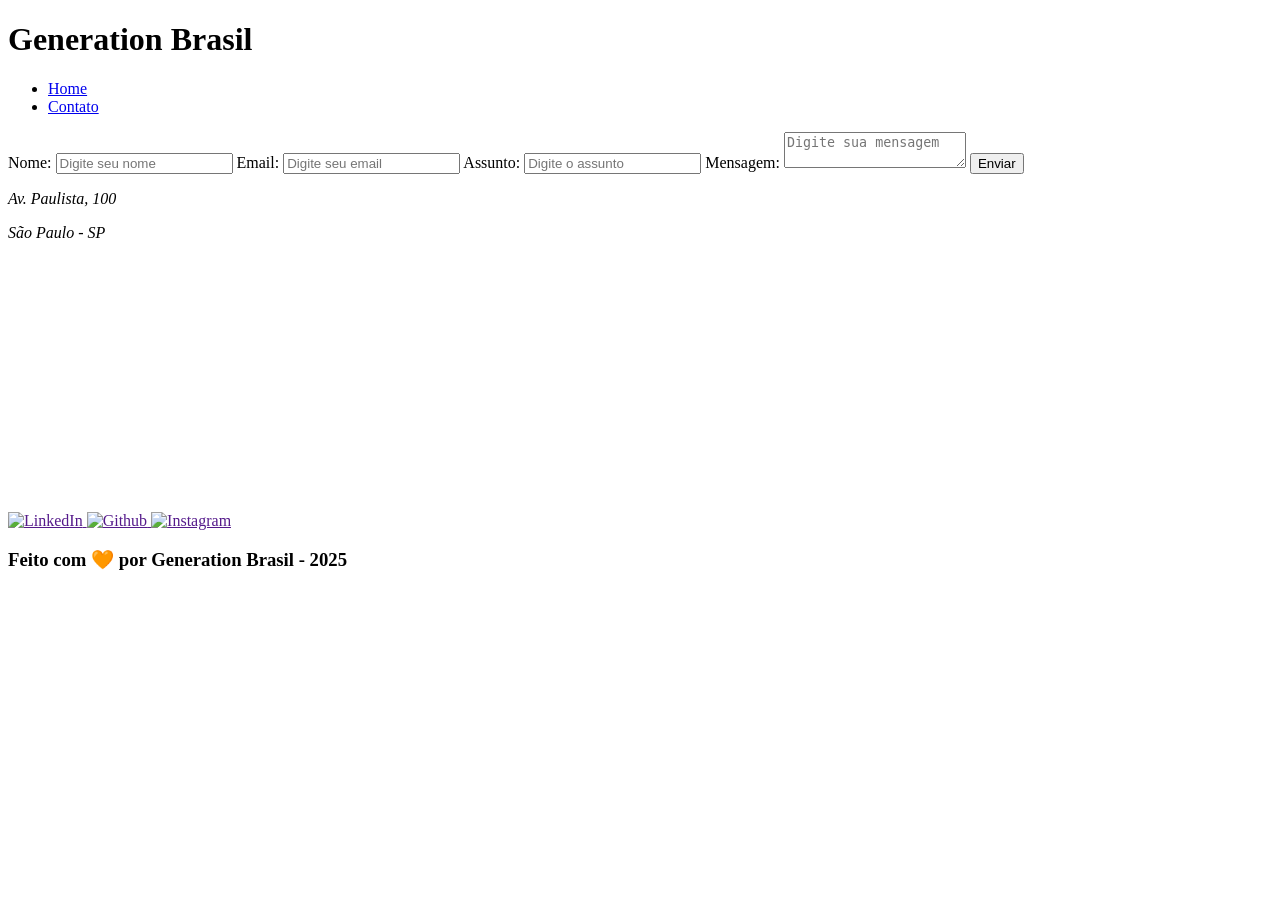
==== contato.html @ 765aecd3 "first commit" ====
<!DOCTYPE html>
<html lang="pt-br">

<head>
    <meta charset="UTF-8">
    <meta name="viewport" content="width=device-width, initial-scale=1.0">
    <meta name="description" content="Projeto Portfólio">
    <meta name="author" content="Generation Brasil">
    <meta name="keywords" content="HTML, CSS, JavaScript">
    <link rel="icon" type="image/svg+xml" href="./assets/img/favicon.svg" />
    <title>Contato</title>
</head>

<body>

    <header>


        <h1>Generation Brasil</h1>


        <nav>
            <ul>
                <li><a href="index.html">Home</a></li>
                <li><a href="contato.html">Contato</a></li>
            </ul>
        </nav>

    </header>


    <main>



        <main>


            <form action="#" method="submit" id="formulario">

                <label for="nome">Nome:</label>
                <input type="text" id="nome" name="nome" placeholder="Digite seu nome" required>
                <span id="errNome"></span>

                <label for="email">Email:</label>
                <input type="email" id="email" name="email" placeholder="Digite seu email" required>
                <span id="errEmail"></span>

                <label for="subject">Assunto:</label>
                <input type="text" id="subject" name="subject" placeholder="Digite o assunto" required>
                <span id="errSubject"></span>

                <label for="mensagem">Mensagem:</label>
                <textarea id="mensagem" name="mensagem" placeholder="Digite sua mensagem" required></textarea>

                <button type="submit">Enviar</button>
            </form>


            <article>
                <address>
                    <p>Av. Paulista, 100</p>
                    <p>São Paulo - SP</p>
                </address>

                <iframe
                    src="https://www.google.com/maps/embed?pb=!1m18!1m12!1m3!1d3657.106696296001!2d-46.65390548535577!3d-23.564611167596592!2m3!1f0!2f0!3f0!3m2!1i1024!2i768!4f13.1!3m3!1m2!1s0x94ce59c7f481fd9f%3A0x9982bfde4df54830!2sAv.%20Paulista%2C%201000%20-%20Bela%20Vista%2C%20S%C3%A3o%20Paulo%20-%20SP%2C%2001310-100!5e0!3m2!1spt-BR!2sbr!4v1594056507065!5m2!1spt-BR!2sbr"
                    width="400" height="250" frameborder="0" style="border: 0" allowfullscreen="" aria-hidden="false"
                    tabindex="0" id="mapa">
                </iframe>
            </article>

        </main>


    </main>


    <footer>


        <section>

            <a href="">
                <img src="assets/img/linkedin.svg" alt="LinkedIn" />
            </a>

            <a href="">
                <img src="assets/img/github.svg" alt="Github" />
            </a>

            <a href="">
                <img src="assets/img/instagram.svg" alt="Instagram" />
            </a>

        </section>

        <h3>
            Feito com 🧡 por Generation Brasil - 2025
        </h3>

    </footer>

</body>

</html>
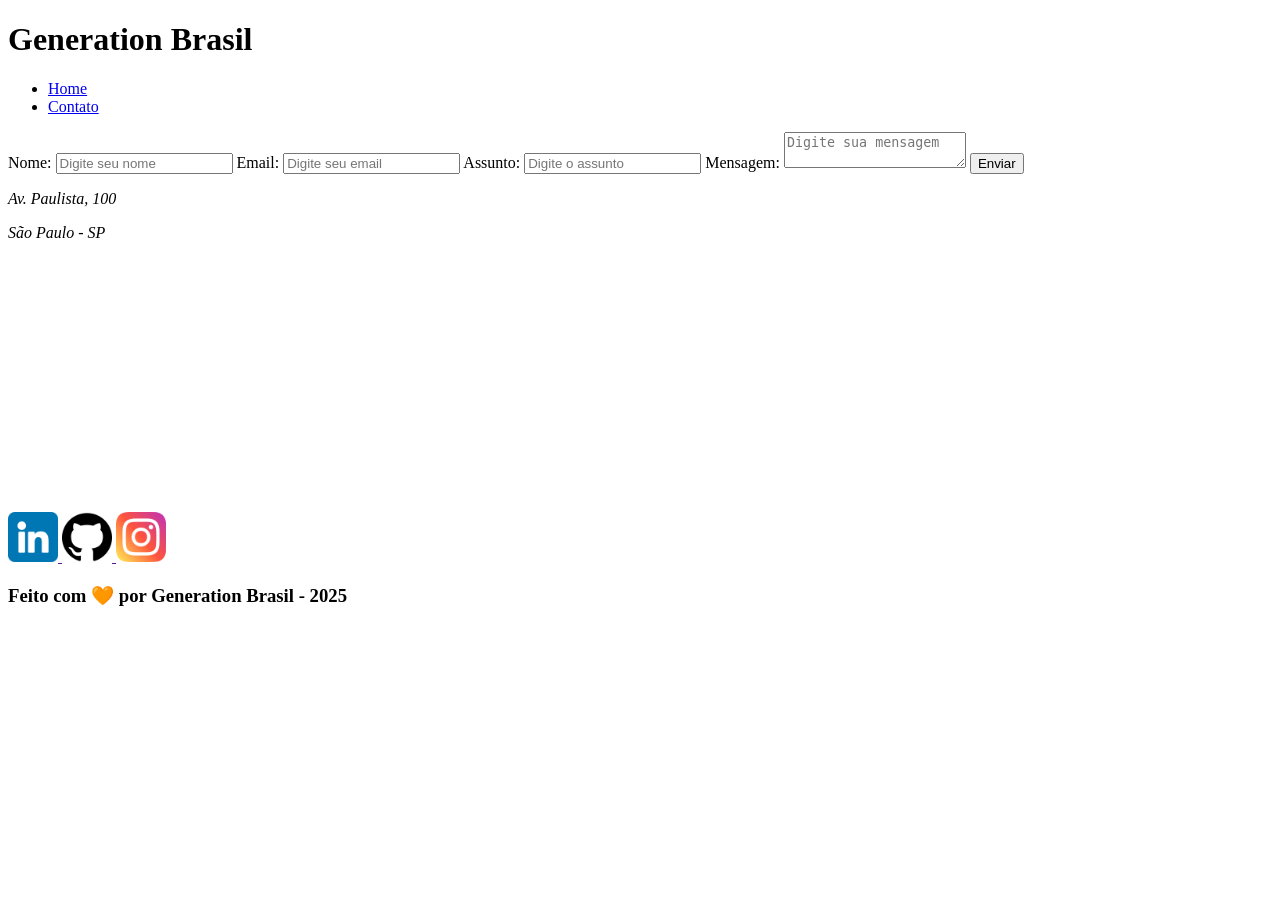
==== commit b2226a22: "feat: adição dos logos de rede social" ====
--- a/contato.html
+++ b/contato.html
@@ -82,15 +82,15 @@
         <section>
 
             <a href="">
-                <img src="assets/img/linkedin.svg" alt="LinkedIn" />
+                <img src="assets/img/linkedin.png" alt="LinkedIn" width="50"/>
             </a>
 
             <a href="">
-                <img src="assets/img/github.svg" alt="Github" />
+                <img src="assets/img/github.png" alt="Github" width="50"/>
             </a>
 
             <a href="">
-                <img src="assets/img/instagram.svg" alt="Instagram" />
+                <img src="assets/img/instagram.png" alt="Instagram" width="50"/>
             </a>
 
         </section>
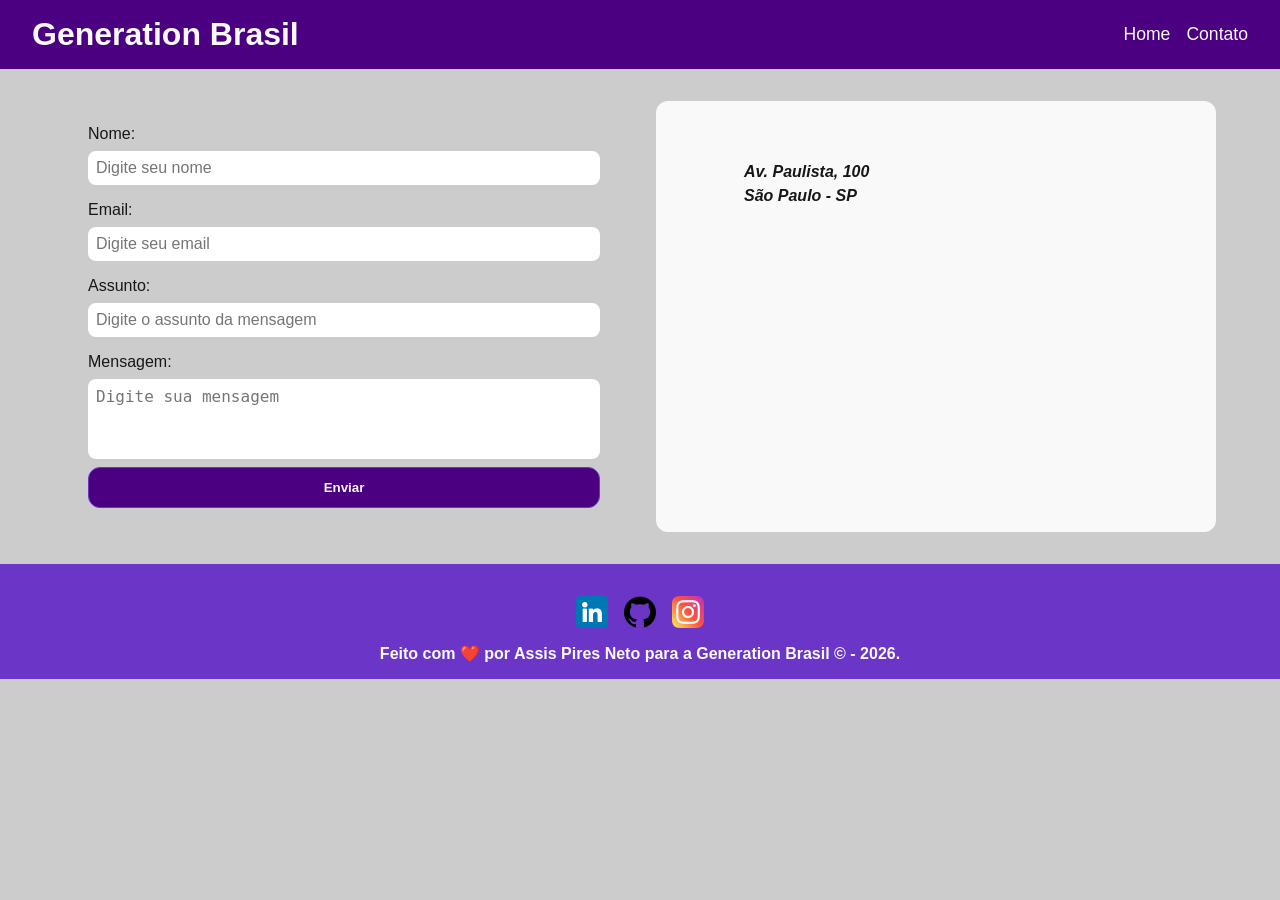
==== commit 009ad029: "feat(project): implementa estrutura inicial do Projects Hub - Adiciona layout HTML responsivo com he" ====
--- a/contato.html
+++ b/contato.html
@@ -1,23 +1,20 @@
 <!DOCTYPE html>
-<html lang="pt-br">
-
+<html lang="en">
 <head>
     <meta charset="UTF-8">
     <meta name="viewport" content="width=device-width, initial-scale=1.0">
     <meta name="description" content="Projeto Portfólio">
-    <meta name="author" content="Generation Brasil">
+    <meta name="author" content="Pâmela dos Reis | Generation Brasil">
     <meta name="keywords" content="HTML, CSS, JavaScript">
-    <link rel="icon" type="image/svg+xml" href="./assets/img/favicon.svg" />
+    <link rel="icon" type="image/svg" href="./assets/img/favicon.svg" />
+    <link rel="stylesheet" href="./assets/css/style.css">
     <title>Contato</title>
 </head>
 
 <body>
-
     <header>
 
-
         <h1>Generation Brasil</h1>
-
 
         <nav>
             <ul>
@@ -28,79 +25,72 @@
 
     </header>
 
+    <main class="main_contato">
 
-    <main>
+        <form action="#" method="submit" id="formulario">
 
+            <label for="nome">Nome: </label>
+            <input id="name" type="text" name="name" placeholder="Digite seu nome" />
+            <span id="errNome"></span>
 
+            <label for="email">Email: </label>
+            <input id="email" type="text" name="email" placeholder="Digite seu email" />
+            <span id="errEmail"></span>
 
-        <main>
+            <label for="subject">Assunto: </label>
+            <input id="subject" type="text" name="subject" placeholder="Digite o assunto da mensagem" />
+            <span id="errSubject"></span>
 
+            <label for="message">Mensagem: </label>
+            <textarea id="message" name="message" placeholder="Digite sua mensagem"></textarea>
 
-            <form action="#" method="submit" id="formulario">
+            <button type="submit">Enviar</button>
+        </form>
 
-                <label for="nome">Nome:</label>
-                <input type="text" id="nome" name="nome" placeholder="Digite seu nome" required>
-                <span id="errNome"></span>
+        <article class="article_mapa">
 
-                <label for="email">Email:</label>
-                <input type="email" id="email" name="email" placeholder="Digite seu email" required>
-                <span id="errEmail"></span>
+            <address>
+                <p>Av. Paulista, 100</p>
+                <p>São Paulo - SP</p>
+            </address>
 
-                <label for="subject">Assunto:</label>
-                <input type="text" id="subject" name="subject" placeholder="Digite o assunto" required>
-                <span id="errSubject"></span>
+            <iframe
+                src="https://www.google.com/maps/embed?pb=!1m18!1m12!1m3!1d3657.106696296001!2d-46.65390548535577!3d-23.564611167596592!2m3!1f0!2f0!3f0!3m2!1i1024!2i768!4f13.1!3m3!1m2!1s0x94ce59c7f481fd9f%3A0x9982bfde4df54830!2sAv.%20Paulista%2C%201000%20-%20Bela%20Vista%2C%20S%C3%A3o%20Paulo%20-%20SP%2C%2001310-100!5e0!3m2!1spt-BR!2sbr!4v1594056507065!5m2!1spt-BR!2sbr"
+                width="400"
+                height="250"
+                frameborder="0"
+                style="border: 0"
+                allowfullscreen=""
+                aria-hidden="false"
+                tabindex="0"
+                id="mapa"
+            ></iframe>
 
-                <label for="mensagem">Mensagem:</label>
-                <textarea id="mensagem" name="mensagem" placeholder="Digite sua mensagem" required></textarea>
-
-                <button type="submit">Enviar</button>
-            </form>
-
-
-            <article>
-                <address>
-                    <p>Av. Paulista, 100</p>
-                    <p>São Paulo - SP</p>
-                </address>
-
-                <iframe
-                    src="https://www.google.com/maps/embed?pb=!1m18!1m12!1m3!1d3657.106696296001!2d-46.65390548535577!3d-23.564611167596592!2m3!1f0!2f0!3f0!3m2!1i1024!2i768!4f13.1!3m3!1m2!1s0x94ce59c7f481fd9f%3A0x9982bfde4df54830!2sAv.%20Paulista%2C%201000%20-%20Bela%20Vista%2C%20S%C3%A3o%20Paulo%20-%20SP%2C%2001310-100!5e0!3m2!1spt-BR!2sbr!4v1594056507065!5m2!1spt-BR!2sbr"
-                    width="400" height="250" frameborder="0" style="border: 0" allowfullscreen="" aria-hidden="false"
-                    tabindex="0" id="mapa">
-                </iframe>
-            </article>
-
-        </main>
-
-
+        </article>
+            
     </main>
-
 
     <footer>
 
-
-        <section>
-
-            <a href="">
-                <img src="assets/img/linkedin.png" alt="LinkedIn" width="50"/>
+      <section>
+             <a href="https://www.linkedin.com/in/p%C3%A2mela-dos-reis/">
+                <img src="assets/img/linkedin.png" alt="Linkedin" />
             </a>
 
-            <a href="">
-                <img src="assets/img/github.png" alt="Github" width="50"/>
-            </a>
-
-            <a href="">
-                <img src="assets/img/instagram.png" alt="Instagram" width="50"/>
+            <a href="https://github.com/pammyu?tab=overview&from=2025-09-01&to=2025-09-30">
+                <img src="assets/img/github.png" alt="Github">
+            </a>    
+            <a href="https://www.instagram.com/pamm.desi/">
+                <img src="assets/img/instagram.png" alt="Instagram" />
             </a>
 
         </section>
 
         <h3>
-            Feito com 🧡 por Generation Brasil - 2025
+            Feito com ❤️ por Assis Pires Neto para a Generation Brasil &copy; - 2026.
         </h3>
 
-    </footer>
-
+       </footer>
 </body>
 
 </html>
--- a/assets/css/style.css
+++ b/assets/css/style.css
@@ -0,0 +1,208 @@
+* {
+    margin: 0;
+    padding: 0;
+    box-sizing: border-box;
+}
+:root {
+    --purple-200: #9a7bd1;
+    --purple-500: #6b36c8;
+    --purple-800: #4b0082;
+    --black-800: #171717;
+    --gray-200: #cccccc;
+    --white: #f9f9f9;
+}
+
+body {
+    font-family: sans-serif;
+    background-color: var(--gray-200);
+    color: var(--black-800);
+}
+
+h1, h2, h3 {
+    font-weight: 700;
+}
+
+h1 {
+    color: var(--white);
+    font: 2rem;
+}
+
+h2 {
+    color: var(--black-800);
+    font-size: 1.5rem;
+    padding: 1rem 0;
+    font-weight: 600;
+}
+
+h3 {
+    color: var(--white);
+    font-size: 1rem;
+    text-align: center;
+}
+
+p {
+    font-size: 1rem;
+    line-height: 1.5;
+    text-align: justify;
+}
+
+section {
+    width: 90%;
+    margin: 2rem auto;
+}
+
+header {
+    background: var(--purple-800);
+    padding: 1rem 2rem;
+    display: flex;
+    justify-content: space-between;
+    align-items: center;
+    position: sticky;
+    top: 0;
+}
+
+nav ul {
+    list-style: none;
+    display: flex;
+    gap: 1rem;
+}
+
+nav a {
+    color: var(--white);
+    font-size: 1.1rem;
+    text-decoration: none;
+}
+
+nav a:hover {
+    color: var(--purple-200);
+    text-decoration: underline;
+}
+
+#about article {
+    display: flex;
+    align-items: center;
+    gap: 2rem;
+}
+
+#about img {
+    width: 200px;
+    flex-shrink: 0;
+}
+
+#about p {
+    flex: 1;
+}
+
+#video figure {
+    display: flex;
+    justify-content: center;
+}
+
+footer {
+    flex-direction: column;
+    align-items: center;
+    justify-content: center;
+    padding: 1rem;
+    color: var(--white);
+    background: var(--purple-500);
+    font-weight: bold;
+    text-align: center;
+}
+
+footer section {
+    width: 100%;
+    display: flex;
+    justify-content: center;
+    align-items: center;
+    gap: 1rem;
+    margin: 1rem 0;
+}
+
+footer img {
+    width: 2rem;
+    height: 2rem;
+    display: block;
+    transition: filter 0.3s;
+}
+
+footer img:hover {
+    filter: brightness(0)
+            saturate(100%)
+            invert(65%)
+            sepia(59%)
+            saturate(2437%)
+            hue-rotate(213deg)
+            brightness(86%)
+            contrast(88%);
+}
+
+.main_contato{
+    display: grid;
+    grid-template-columns: 1fr 1fr;
+    gap: 2rem;
+    width: 90%;
+    margin: 2rem auto;
+}
+
+form {
+    display: flex;
+    flex-direction: column;
+    gap: 0.5rem;
+    padding: 1.5rem;
+    border-radius: 0.75rem;
+}
+
+form input, textarea {
+    padding: 0.5rem;
+    border: none;
+    border-radius: 0.5rem;
+    font-size: 1rem;
+}
+
+textarea {
+    resize: none;
+    height: 5rem;
+}
+
+form button {
+    background-color: var(--purple-800);
+    color: var(--white);
+    padding: 0.75rem;
+    border: 1px solid var(--purple-500);
+    border-radius: 0.75rem;
+    font-weight: 700;
+    cursor: pointer;
+    transition: background-color 0.3s;
+}
+
+form button:hover {
+    background-color: var(--purple-500);
+}
+
+form span {
+    color: #ff0000;
+    font-size: 0.75rem;
+}
+
+.article_mapa {
+    display: flex;
+    flex-direction: column;
+    justify-content: center;
+    align-items: center;
+    gap: 1rem;
+    background: var(--white);
+    padding: 1.5rem;
+    border-radius: 0.75rem;
+}
+
+.article_mapa address {
+    width: 75%;
+}
+
+.article_mapa address p { 
+    font-weight: 600; 
+}
+
+.article_mapa iframe {
+    align-self: center; 
+}
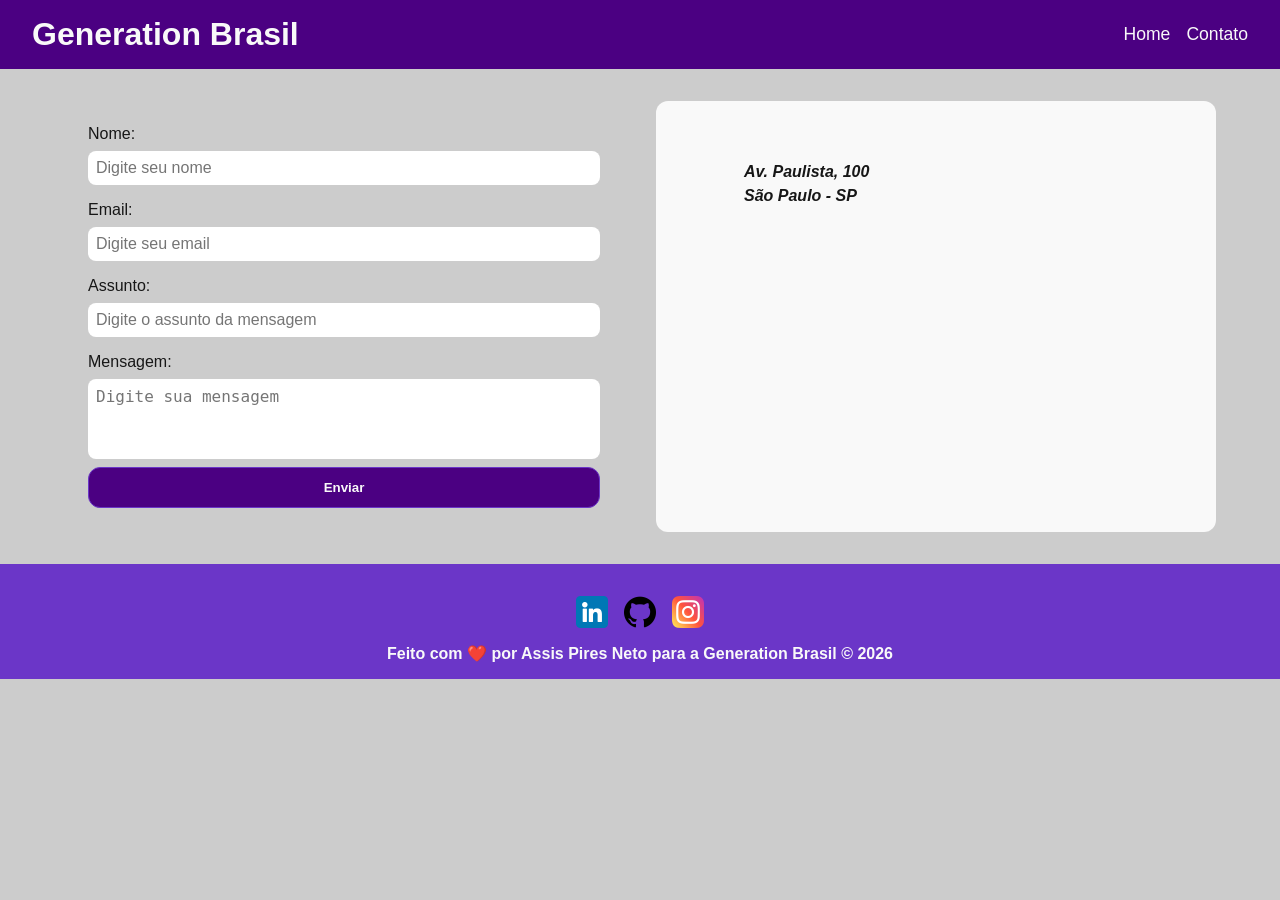
==== commit 0b3675fa: "feat: adiciona sistema de filtragem de projetos - Implementa filtros por categoria e tecnologia - Ad" ====
--- a/contato.html
+++ b/contato.html
@@ -1,19 +1,20 @@
 <!DOCTYPE html>
-<html lang="en">
+<html lang="pt-BR">
+
 <head>
     <meta charset="UTF-8">
     <meta name="viewport" content="width=device-width, initial-scale=1.0">
     <meta name="description" content="Projeto Portfólio">
     <meta name="author" content="Pâmela dos Reis | Generation Brasil">
     <meta name="keywords" content="HTML, CSS, JavaScript">
-    <link rel="icon" type="image/svg" href="./assets/img/favicon.svg" />
+    <link rel="icon" type="image/svg" href="./assets/img/favicon.svg">
     <link rel="stylesheet" href="./assets/css/style.css">
     <title>Contato</title>
 </head>
 
 <body>
+
     <header>
-
         <h1>Generation Brasil</h1>
 
         <nav>
@@ -22,26 +23,26 @@
                 <li><a href="contato.html">Contato</a></li>
             </ul>
         </nav>
-
     </header>
 
+    <!-- MAIN empurra o footer -->
     <main class="main_contato">
 
-        <form action="#" method="submit" id="formulario">
+        <form action="#" method="post" id="formulario">
 
-            <label for="nome">Nome: </label>
-            <input id="name" type="text" name="name" placeholder="Digite seu nome" />
+            <label for="name">Nome:</label>
+            <input id="name" type="text" name="name" placeholder="Digite seu nome">
             <span id="errNome"></span>
 
-            <label for="email">Email: </label>
-            <input id="email" type="text" name="email" placeholder="Digite seu email" />
+            <label for="email">Email:</label>
+            <input id="email" type="email" name="email" placeholder="Digite seu email">
             <span id="errEmail"></span>
 
-            <label for="subject">Assunto: </label>
-            <input id="subject" type="text" name="subject" placeholder="Digite o assunto da mensagem" />
+            <label for="subject">Assunto:</label>
+            <input id="subject" type="text" name="subject" placeholder="Digite o assunto da mensagem">
             <span id="errSubject"></span>
 
-            <label for="message">Mensagem: </label>
+            <label for="message">Mensagem:</label>
             <textarea id="message" name="message" placeholder="Digite sua mensagem"></textarea>
 
             <button type="submit">Enviar</button>
@@ -55,42 +56,42 @@
             </address>
 
             <iframe
-                src="https://www.google.com/maps/embed?pb=!1m18!1m12!1m3!1d3657.106696296001!2d-46.65390548535577!3d-23.564611167596592!2m3!1f0!2f0!3f0!3m2!1i1024!2i768!4f13.1!3m3!1m2!1s0x94ce59c7f481fd9f%3A0x9982bfde4df54830!2sAv.%20Paulista%2C%201000%20-%20Bela%20Vista%2C%20S%C3%A3o%20Paulo%20-%20SP%2C%2001310-100!5e0!3m2!1spt-BR!2sbr!4v1594056507065!5m2!1spt-BR!2sbr"
+                src="https://www.google.com/maps/embed?pb=!1m18!1m12!1m3!1d3657.106696296001!2d-46.65390548535577!3d-23.564611167596592!2m3!1f0!2f0!3f0!3m2!1i1024!2i768!4f13.1!3m3!1m2!1s0x94ce59c7f481fd9f%3A0x9982bfde4df54830!2sAv.%20Paulista%2C%201000!5e0!3m2!1spt-BR!2sbr!4v1594056507065"
                 width="400"
                 height="250"
-                frameborder="0"
-                style="border: 0"
+                style="border:0;"
                 allowfullscreen=""
-                aria-hidden="false"
-                tabindex="0"
-                id="mapa"
-            ></iframe>
+                loading="lazy"
+                referrerpolicy="no-referrer-when-downgrade">
+            </iframe>
 
         </article>
-            
+
     </main>
 
     <footer>
 
-      <section>
-             <a href="https://www.linkedin.com/in/p%C3%A2mela-dos-reis/">
-                <img src="assets/img/linkedin.png" alt="Linkedin" />
+        <section>
+            <a href="https://www.linkedin.com/in/p%C3%A2mela-dos-reis/" target="_blank" rel="noopener">
+                <img src="assets/img/linkedin.png" alt="LinkedIn">
             </a>
 
-            <a href="https://github.com/pammyu?tab=overview&from=2025-09-01&to=2025-09-30">
-                <img src="assets/img/github.png" alt="Github">
-            </a>    
-            <a href="https://www.instagram.com/pamm.desi/">
-                <img src="assets/img/instagram.png" alt="Instagram" />
+            <a href="https://github.com/pammyu" target="_blank" rel="noopener">
+                <img src="assets/img/github.png" alt="GitHub">
             </a>
 
+            <a href="https://www.instagram.com/pamm.desi/" target="_blank" rel="noopener">
+                <img src="assets/img/instagram.png" alt="Instagram">
+            </a>
         </section>
 
         <h3>
-            Feito com ❤️ por Assis Pires Neto para a Generation Brasil &copy; - 2026.
+            Feito com ❤️ por Assis Pires Neto para a Generation Brasil &copy; 2026
         </h3>
 
-       </footer>
+    </footer>
+
+    <script src="./assets/js/script.js"></script>
 </body>
 
 </html>
--- a/assets/css/style.css
+++ b/assets/css/style.css
@@ -16,6 +16,10 @@
     font-family: sans-serif;
     background-color: var(--gray-200);
     color: var(--black-800);
+}
+
+main {
+    flex: 1;
 }
 
 h1, h2, h3 {
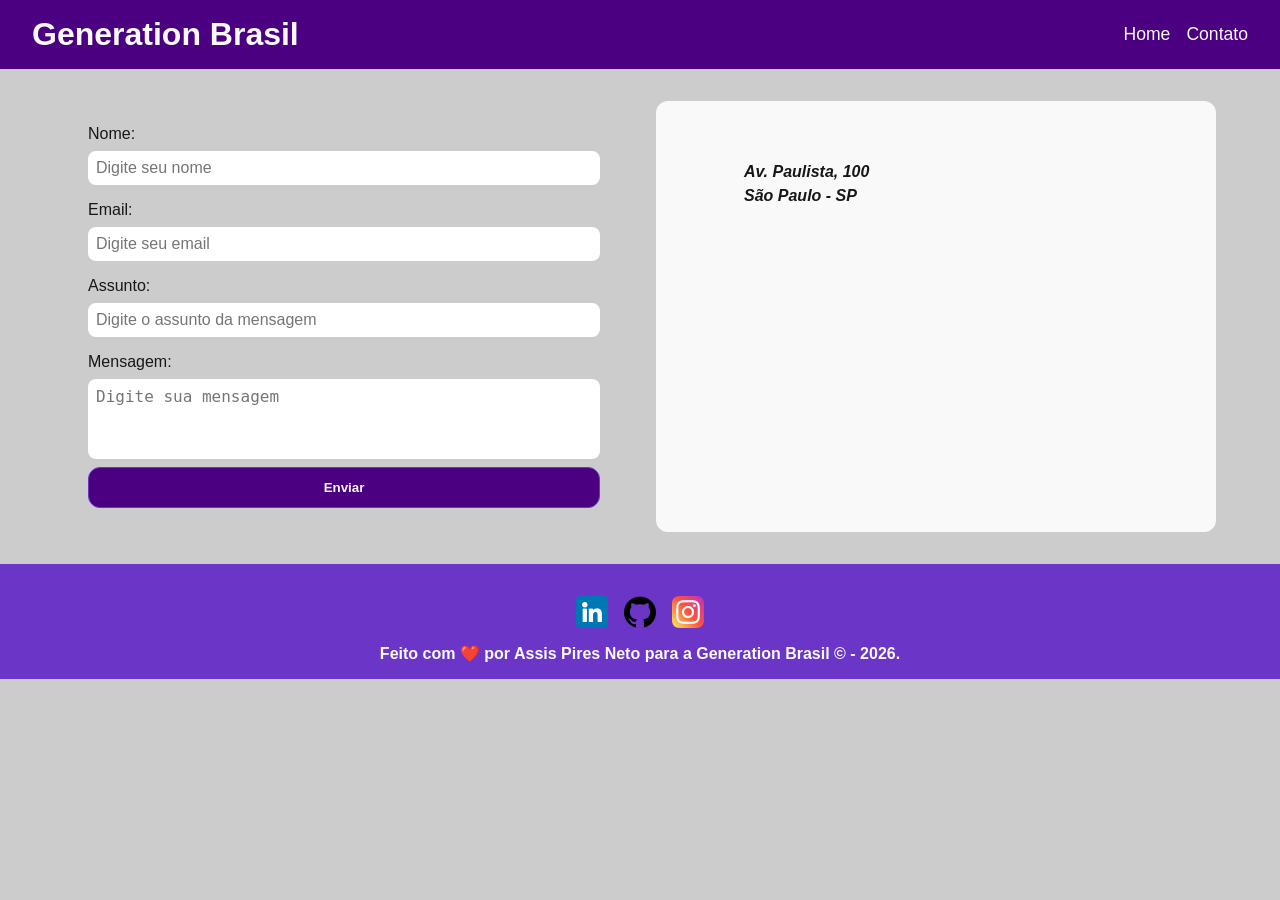
==== commit 5f11f4f7: "Merge pull request #1 from Lancellot/feature/CSS Feature/css" ====
--- a/contato.html
+++ b/contato.html
@@ -1,20 +1,19 @@
 <!DOCTYPE html>
-<html lang="pt-BR">
-
+<html lang="en">
 <head>
     <meta charset="UTF-8">
     <meta name="viewport" content="width=device-width, initial-scale=1.0">
     <meta name="description" content="Projeto Portfólio">
     <meta name="author" content="Pâmela dos Reis | Generation Brasil">
     <meta name="keywords" content="HTML, CSS, JavaScript">
-    <link rel="icon" type="image/svg" href="./assets/img/favicon.svg">
+    <link rel="icon" type="image/svg" href="./assets/img/favicon.svg" />
     <link rel="stylesheet" href="./assets/css/style.css">
     <title>Contato</title>
 </head>
 
 <body>
+    <header>
 
-    <header>
         <h1>Generation Brasil</h1>
 
         <nav>
@@ -23,26 +22,26 @@
                 <li><a href="contato.html">Contato</a></li>
             </ul>
         </nav>
+
     </header>
 
-    <!-- MAIN empurra o footer -->
     <main class="main_contato">
 
-        <form action="#" method="post" id="formulario">
+        <form action="#" method="submit" id="formulario">
 
-            <label for="name">Nome:</label>
-            <input id="name" type="text" name="name" placeholder="Digite seu nome">
+            <label for="nome">Nome: </label>
+            <input id="name" type="text" name="name" placeholder="Digite seu nome" />
             <span id="errNome"></span>
 
-            <label for="email">Email:</label>
-            <input id="email" type="email" name="email" placeholder="Digite seu email">
+            <label for="email">Email: </label>
+            <input id="email" type="text" name="email" placeholder="Digite seu email" />
             <span id="errEmail"></span>
 
-            <label for="subject">Assunto:</label>
-            <input id="subject" type="text" name="subject" placeholder="Digite o assunto da mensagem">
+            <label for="subject">Assunto: </label>
+            <input id="subject" type="text" name="subject" placeholder="Digite o assunto da mensagem" />
             <span id="errSubject"></span>
 
-            <label for="message">Mensagem:</label>
+            <label for="message">Mensagem: </label>
             <textarea id="message" name="message" placeholder="Digite sua mensagem"></textarea>
 
             <button type="submit">Enviar</button>
@@ -56,42 +55,42 @@
             </address>
 
             <iframe
-                src="https://www.google.com/maps/embed?pb=!1m18!1m12!1m3!1d3657.106696296001!2d-46.65390548535577!3d-23.564611167596592!2m3!1f0!2f0!3f0!3m2!1i1024!2i768!4f13.1!3m3!1m2!1s0x94ce59c7f481fd9f%3A0x9982bfde4df54830!2sAv.%20Paulista%2C%201000!5e0!3m2!1spt-BR!2sbr!4v1594056507065"
+                src="https://www.google.com/maps/embed?pb=!1m18!1m12!1m3!1d3657.106696296001!2d-46.65390548535577!3d-23.564611167596592!2m3!1f0!2f0!3f0!3m2!1i1024!2i768!4f13.1!3m3!1m2!1s0x94ce59c7f481fd9f%3A0x9982bfde4df54830!2sAv.%20Paulista%2C%201000%20-%20Bela%20Vista%2C%20S%C3%A3o%20Paulo%20-%20SP%2C%2001310-100!5e0!3m2!1spt-BR!2sbr!4v1594056507065!5m2!1spt-BR!2sbr"
                 width="400"
                 height="250"
-                style="border:0;"
+                frameborder="0"
+                style="border: 0"
                 allowfullscreen=""
-                loading="lazy"
-                referrerpolicy="no-referrer-when-downgrade">
-            </iframe>
+                aria-hidden="false"
+                tabindex="0"
+                id="mapa"
+            ></iframe>
 
         </article>
-
+            
     </main>
 
     <footer>
 
-        <section>
-            <a href="https://www.linkedin.com/in/p%C3%A2mela-dos-reis/" target="_blank" rel="noopener">
-                <img src="assets/img/linkedin.png" alt="LinkedIn">
+      <section>
+             <a href="https://www.linkedin.com/in/p%C3%A2mela-dos-reis/">
+                <img src="assets/img/linkedin.png" alt="Linkedin" />
             </a>
 
-            <a href="https://github.com/pammyu" target="_blank" rel="noopener">
-                <img src="assets/img/github.png" alt="GitHub">
+            <a href="https://github.com/pammyu?tab=overview&from=2025-09-01&to=2025-09-30">
+                <img src="assets/img/github.png" alt="Github">
+            </a>    
+            <a href="https://www.instagram.com/pamm.desi/">
+                <img src="assets/img/instagram.png" alt="Instagram" />
             </a>
 
-            <a href="https://www.instagram.com/pamm.desi/" target="_blank" rel="noopener">
-                <img src="assets/img/instagram.png" alt="Instagram">
-            </a>
         </section>
 
         <h3>
-            Feito com ❤️ por Assis Pires Neto para a Generation Brasil &copy; 2026
+            Feito com ❤️ por Assis Pires Neto para a Generation Brasil &copy; - 2026.
         </h3>
 
-    </footer>
-
-    <script src="./assets/js/script.js"></script>
+       </footer>
 </body>
 
 </html>
--- a/assets/css/style.css
+++ b/assets/css/style.css
@@ -16,10 +16,6 @@
     font-family: sans-serif;
     background-color: var(--gray-200);
     color: var(--black-800);
-}
-
-main {
-    flex: 1;
 }
 
 h1, h2, h3 {
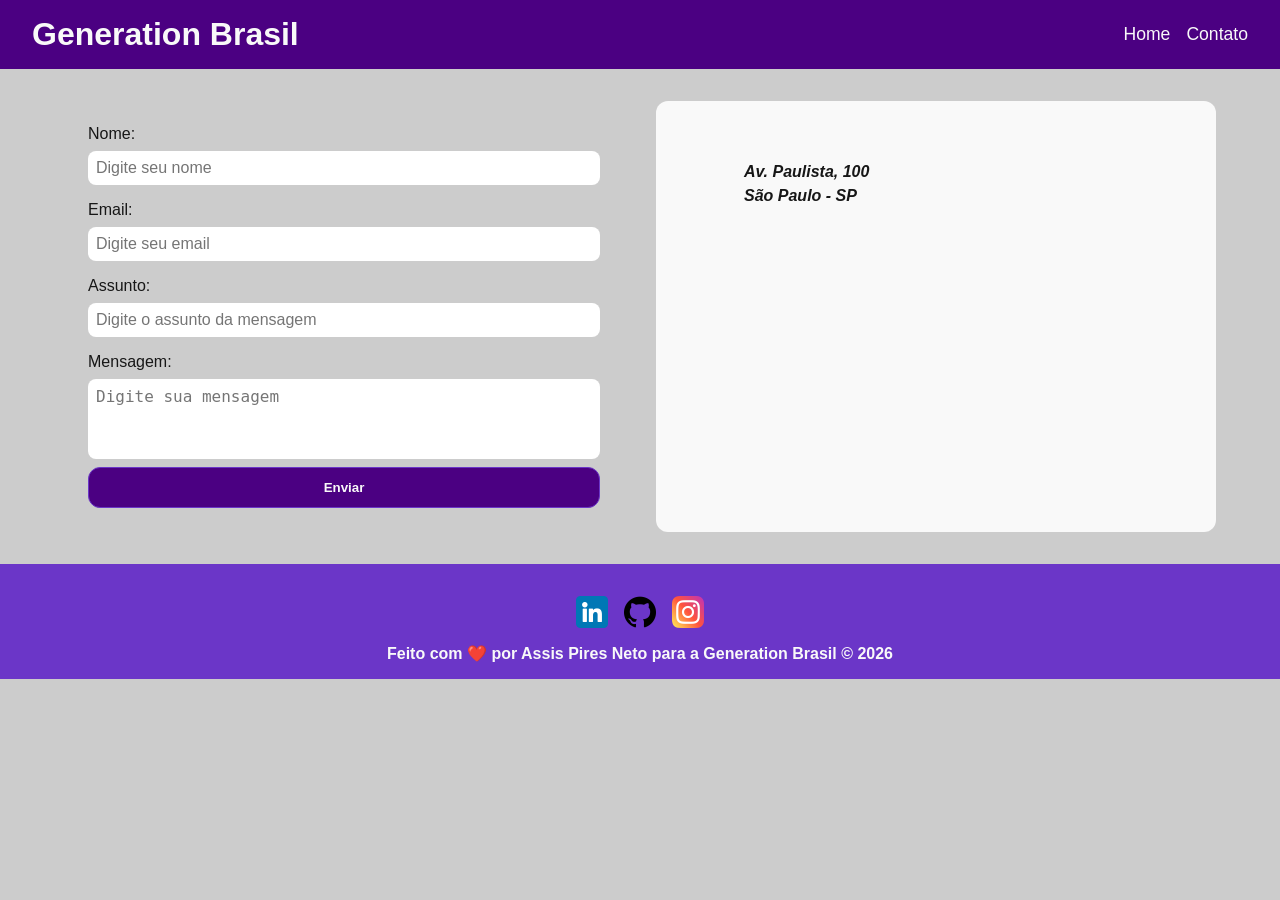
==== commit ac8bae7c: "Merge pull request #2 from Lancellot/feature/contact-form-js feat: adiciona sistema de filtragem de " ====
--- a/contato.html
+++ b/contato.html
@@ -1,19 +1,20 @@
 <!DOCTYPE html>
-<html lang="en">
+<html lang="pt-BR">
+
 <head>
     <meta charset="UTF-8">
     <meta name="viewport" content="width=device-width, initial-scale=1.0">
     <meta name="description" content="Projeto Portfólio">
     <meta name="author" content="Pâmela dos Reis | Generation Brasil">
     <meta name="keywords" content="HTML, CSS, JavaScript">
-    <link rel="icon" type="image/svg" href="./assets/img/favicon.svg" />
+    <link rel="icon" type="image/svg" href="./assets/img/favicon.svg">
     <link rel="stylesheet" href="./assets/css/style.css">
     <title>Contato</title>
 </head>
 
 <body>
+
     <header>
-
         <h1>Generation Brasil</h1>
 
         <nav>
@@ -22,26 +23,26 @@
                 <li><a href="contato.html">Contato</a></li>
             </ul>
         </nav>
-
     </header>
 
+    <!-- MAIN empurra o footer -->
     <main class="main_contato">
 
-        <form action="#" method="submit" id="formulario">
+        <form action="#" method="post" id="formulario">
 
-            <label for="nome">Nome: </label>
-            <input id="name" type="text" name="name" placeholder="Digite seu nome" />
+            <label for="name">Nome:</label>
+            <input id="name" type="text" name="name" placeholder="Digite seu nome">
             <span id="errNome"></span>
 
-            <label for="email">Email: </label>
-            <input id="email" type="text" name="email" placeholder="Digite seu email" />
+            <label for="email">Email:</label>
+            <input id="email" type="email" name="email" placeholder="Digite seu email">
             <span id="errEmail"></span>
 
-            <label for="subject">Assunto: </label>
-            <input id="subject" type="text" name="subject" placeholder="Digite o assunto da mensagem" />
+            <label for="subject">Assunto:</label>
+            <input id="subject" type="text" name="subject" placeholder="Digite o assunto da mensagem">
             <span id="errSubject"></span>
 
-            <label for="message">Mensagem: </label>
+            <label for="message">Mensagem:</label>
             <textarea id="message" name="message" placeholder="Digite sua mensagem"></textarea>
 
             <button type="submit">Enviar</button>
@@ -55,42 +56,42 @@
             </address>
 
             <iframe
-                src="https://www.google.com/maps/embed?pb=!1m18!1m12!1m3!1d3657.106696296001!2d-46.65390548535577!3d-23.564611167596592!2m3!1f0!2f0!3f0!3m2!1i1024!2i768!4f13.1!3m3!1m2!1s0x94ce59c7f481fd9f%3A0x9982bfde4df54830!2sAv.%20Paulista%2C%201000%20-%20Bela%20Vista%2C%20S%C3%A3o%20Paulo%20-%20SP%2C%2001310-100!5e0!3m2!1spt-BR!2sbr!4v1594056507065!5m2!1spt-BR!2sbr"
+                src="https://www.google.com/maps/embed?pb=!1m18!1m12!1m3!1d3657.106696296001!2d-46.65390548535577!3d-23.564611167596592!2m3!1f0!2f0!3f0!3m2!1i1024!2i768!4f13.1!3m3!1m2!1s0x94ce59c7f481fd9f%3A0x9982bfde4df54830!2sAv.%20Paulista%2C%201000!5e0!3m2!1spt-BR!2sbr!4v1594056507065"
                 width="400"
                 height="250"
-                frameborder="0"
-                style="border: 0"
+                style="border:0;"
                 allowfullscreen=""
-                aria-hidden="false"
-                tabindex="0"
-                id="mapa"
-            ></iframe>
+                loading="lazy"
+                referrerpolicy="no-referrer-when-downgrade">
+            </iframe>
 
         </article>
-            
+
     </main>
 
     <footer>
 
-      <section>
-             <a href="https://www.linkedin.com/in/p%C3%A2mela-dos-reis/">
-                <img src="assets/img/linkedin.png" alt="Linkedin" />
+        <section>
+            <a href="https://www.linkedin.com/in/p%C3%A2mela-dos-reis/" target="_blank" rel="noopener">
+                <img src="assets/img/linkedin.png" alt="LinkedIn">
             </a>
 
-            <a href="https://github.com/pammyu?tab=overview&from=2025-09-01&to=2025-09-30">
-                <img src="assets/img/github.png" alt="Github">
-            </a>    
-            <a href="https://www.instagram.com/pamm.desi/">
-                <img src="assets/img/instagram.png" alt="Instagram" />
+            <a href="https://github.com/pammyu" target="_blank" rel="noopener">
+                <img src="assets/img/github.png" alt="GitHub">
             </a>
 
+            <a href="https://www.instagram.com/pamm.desi/" target="_blank" rel="noopener">
+                <img src="assets/img/instagram.png" alt="Instagram">
+            </a>
         </section>
 
         <h3>
-            Feito com ❤️ por Assis Pires Neto para a Generation Brasil &copy; - 2026.
+            Feito com ❤️ por Assis Pires Neto para a Generation Brasil &copy; 2026
         </h3>
 
-       </footer>
+    </footer>
+
+    <script src="./assets/js/script.js"></script>
 </body>
 
 </html>
--- a/assets/css/style.css
+++ b/assets/css/style.css
@@ -16,6 +16,10 @@
     font-family: sans-serif;
     background-color: var(--gray-200);
     color: var(--black-800);
+}
+
+main {
+    flex: 1;
 }
 
 h1, h2, h3 {
